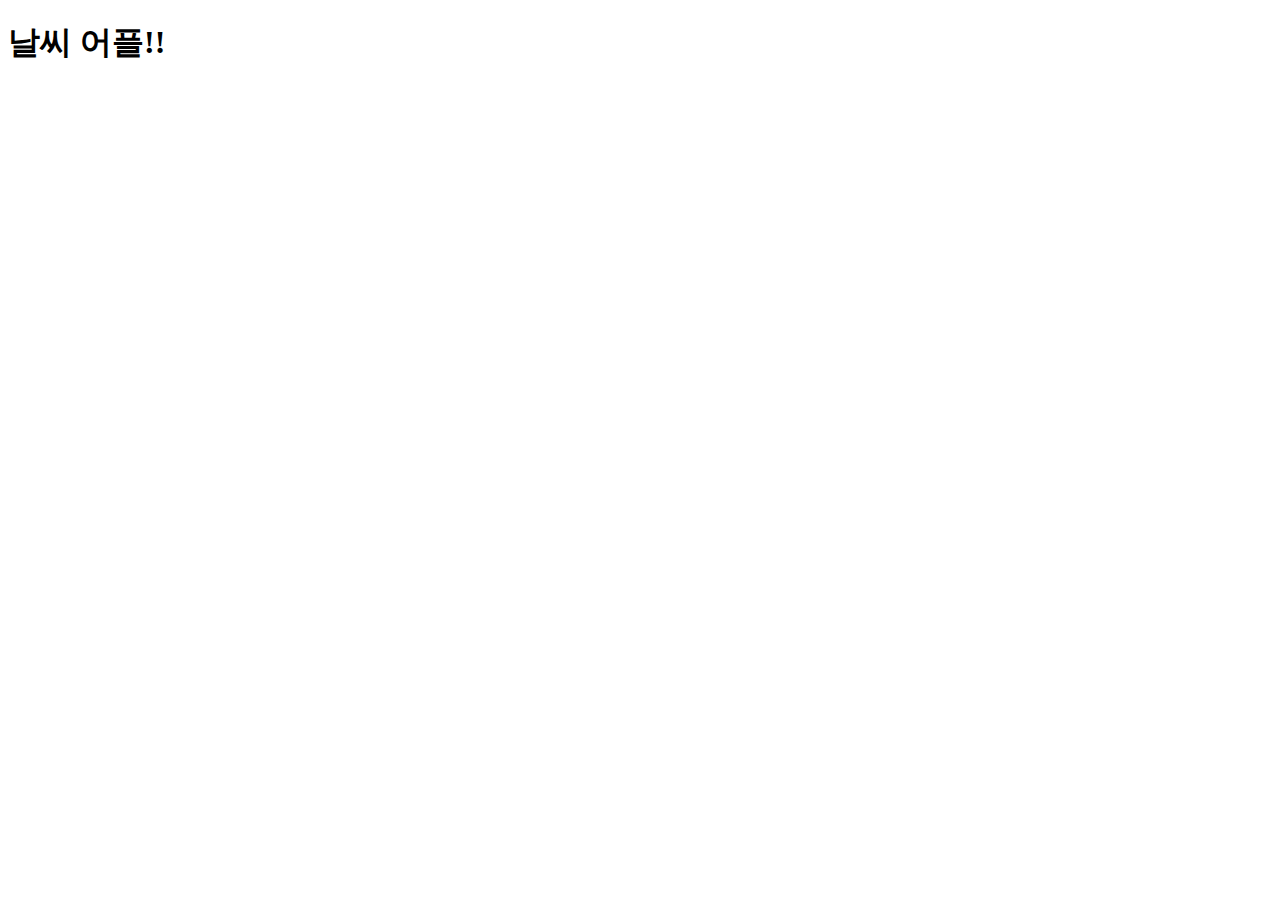
==== index.html @ 57c0c913 "first commit" ====
<!DOCTYPE html>
<html lang="ko">
<head>
  <meta charset="UTF-8">
  <meta name="viewport" content="width=device-width, initial-scale=1.0">
  <link rel="stylesheet" href="css/style.css">
  <script src="js/app.js"></script>
  <title>Document</title>
</head>
<body>
  <header>
    <h1>날씨 어플!!</h1>
  </header>
  <main>
    <section class="hajun"></section>
    <section class="jinyoung"></section>
  </main>
</body>
</html>
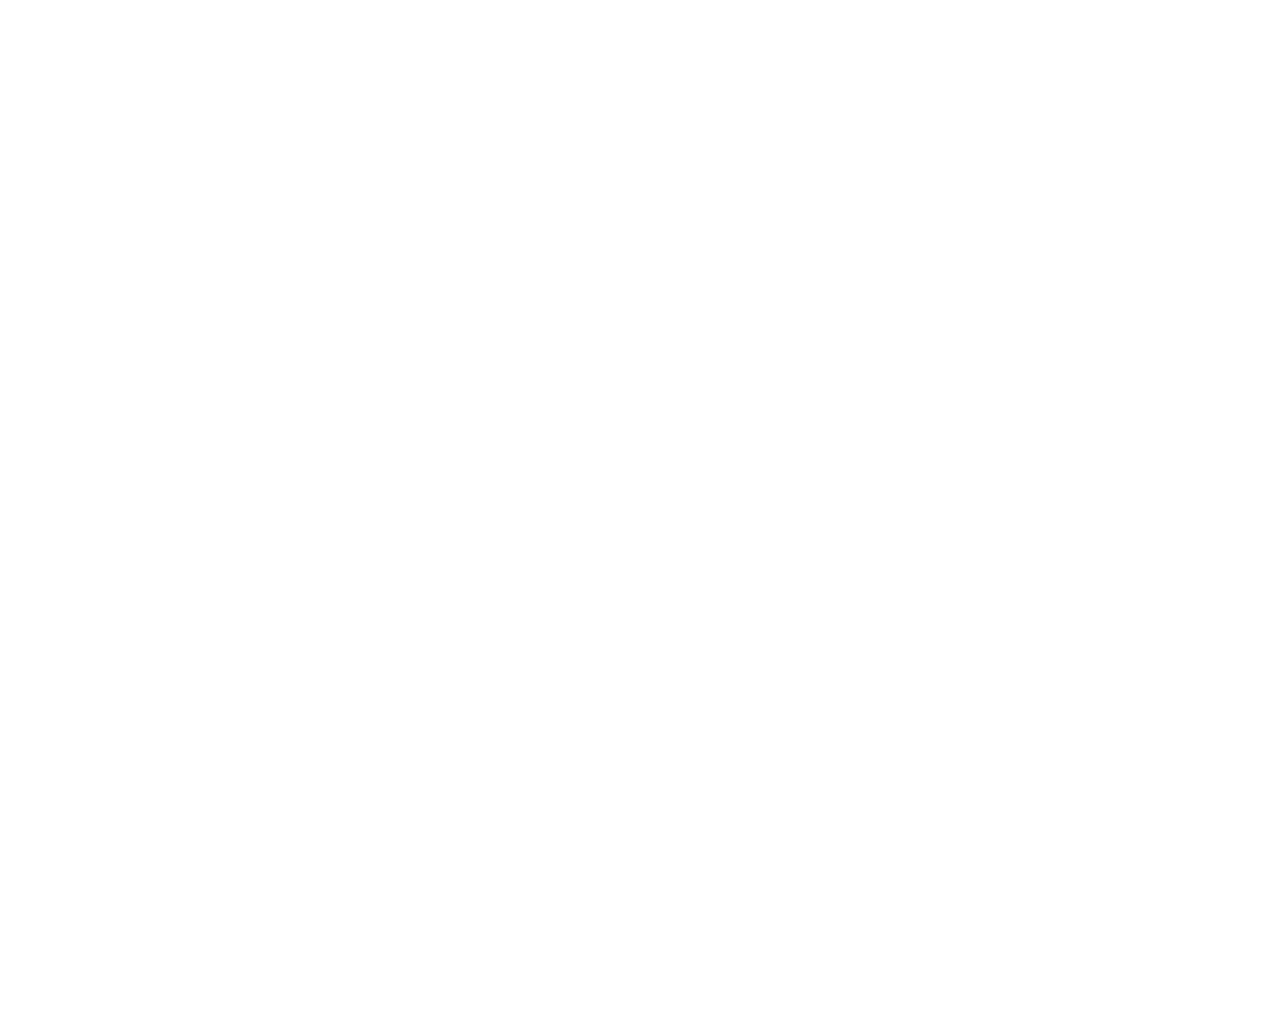
==== commit 6b7dda81: "Merge pull request #19 from HaJunRyu/develop" ====
--- a/index.html
+++ b/index.html
@@ -4,16 +4,20 @@
   <meta charset="UTF-8">
   <meta name="viewport" content="width=device-width, initial-scale=1.0">
   <link rel="stylesheet" href="css/style.css">
+  <script src="https://unpkg.com/axios/dist/axios.min.js"></script>
   <script src="js/app.js"></script>
-  <title>Document</title>
+  <script src="js/quote-api.js"></script>
+  <title>날씨 날씨</title>
 </head>
 <body>
   <header>
-    <h1>날씨 어플!!</h1>
+    <h1 class="a11y-hidden">Momentum</h1>
   </header>
   <main>
-    <section class="hajun"></section>
+    <section class="weather">
+      <em class="temp"></em>
+      <span class="location white-space"></span>
+    </section>
     <section class="jinyoung"></section>
-  </main>
 </body>
 </html>--- a/css/style.css
+++ b/css/style.css
@@ -0,0 +1,3 @@
+@import url('./component.css');
+@import url('./main.css');
+@import url('./weather.css');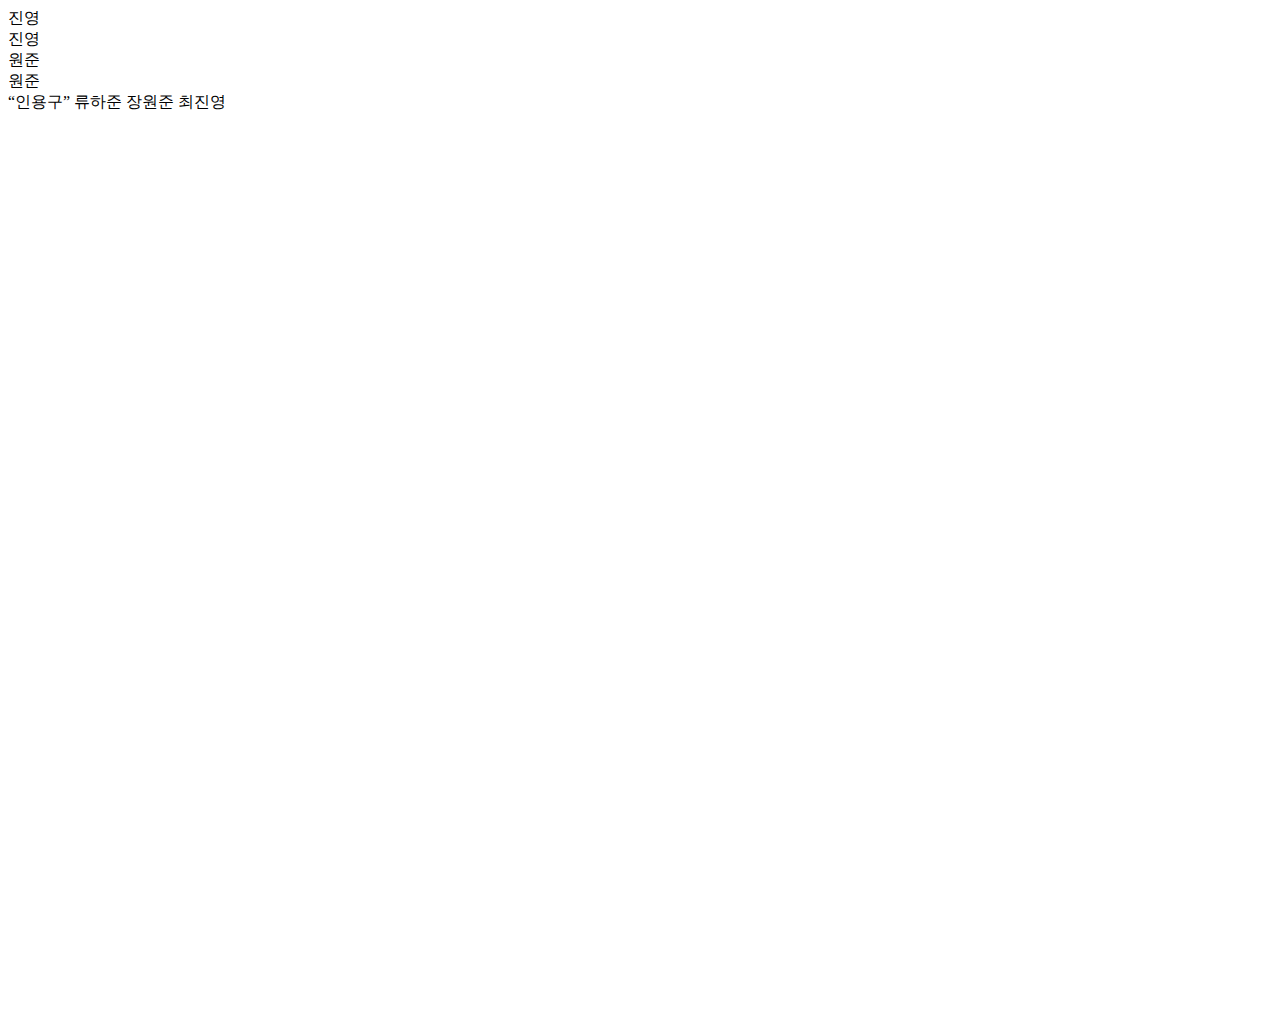
==== commit e1125654: "feat: build project" ====
--- a/index.html
+++ b/index.html
@@ -1,23 +1,32 @@
 <!DOCTYPE html>
 <html lang="ko">
+
 <head>
   <meta charset="UTF-8">
   <meta name="viewport" content="width=device-width, initial-scale=1.0">
   <link rel="stylesheet" href="css/style.css">
-  <script src="https://unpkg.com/axios/dist/axios.min.js"></script>
-  <script src="js/app.js"></script>
-  <script src="js/quote-api.js"></script>
+  <script src="./js/app.js"></script>
   <title>날씨 날씨</title>
 </head>
+<!-- // body bg 진영 -->
 <body>
   <header>
     <h1 class="a11y-hidden">Momentum</h1>
   </header>
   <main>
+    <section class="search-bar">진영</section> 
     <section class="weather">
       <em class="temp"></em>
       <span class="location white-space"></span>
     </section>
-    <section class="jinyoung"></section>
+    <section class="time">진영</section> 
+    <section class="main-todo">원준</section> 
+    <section class="sub-todo">원준</section>
+  </main>
+  <footer>
+    <q>인용구</q>
+    <span>류하준 장원준 최진영</span>
+  </footer>
 </body>
+
 </html>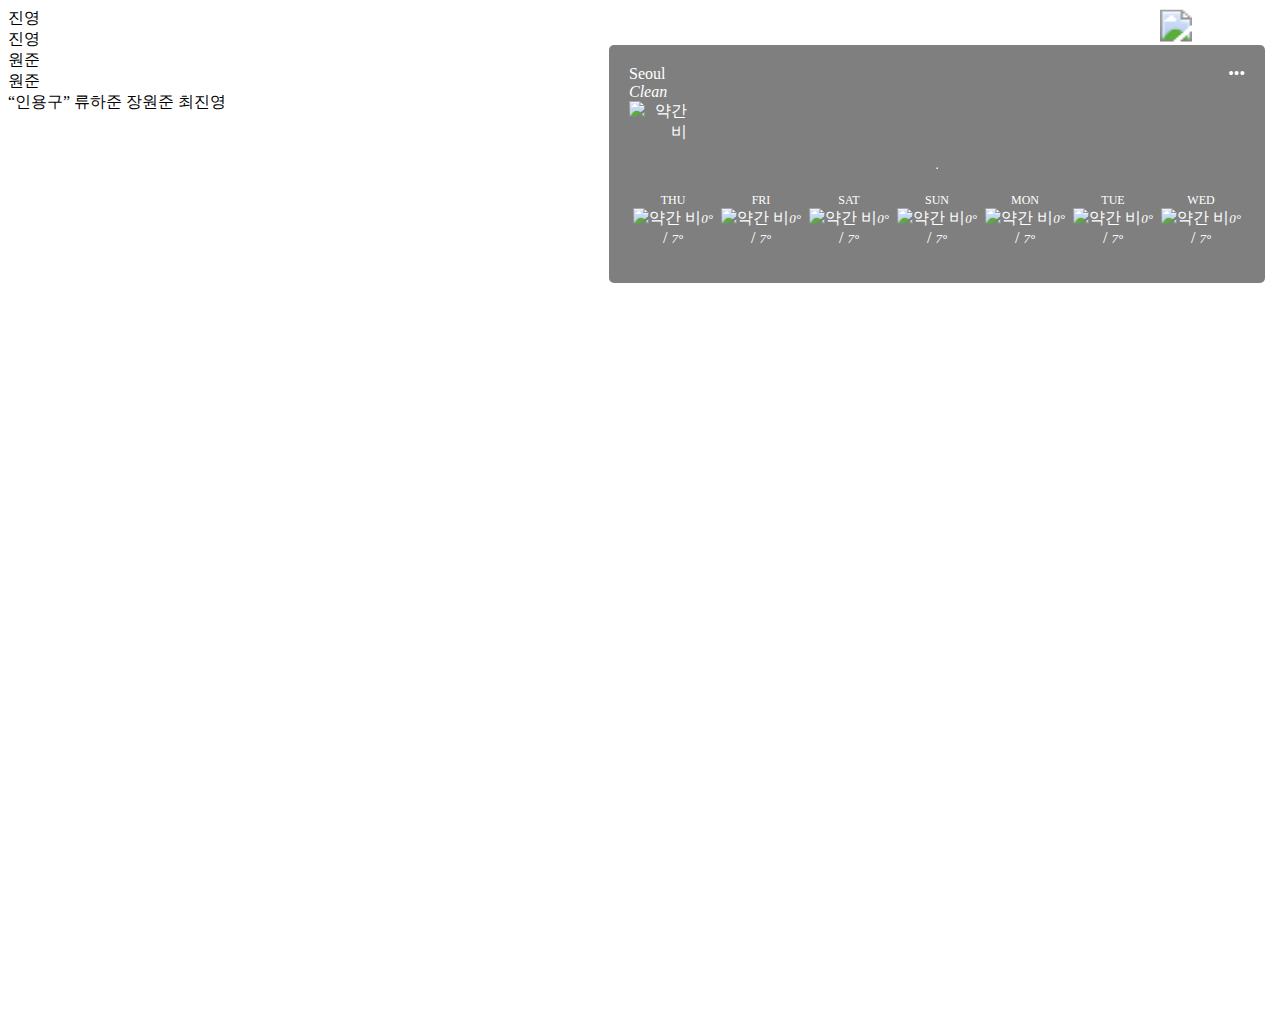
==== commit 10ac2311: "feat: add daily weather and weekly weather solved: #26" ====
--- a/index.html
+++ b/index.html
@@ -5,22 +5,47 @@
   <meta charset="UTF-8">
   <meta name="viewport" content="width=device-width, initial-scale=1.0">
   <link rel="stylesheet" href="css/style.css">
-  <script src="./js/app.js"></script>
+  <script src="https://unpkg.com/axios/dist/axios.min.js"></script>
+  <script src="./js/app.js" defer></script>
   <title>날씨 날씨</title>
 </head>
 <!-- // body bg 진영 -->
+
 <body>
   <header>
     <h1 class="a11y-hidden">Momentum</h1>
   </header>
   <main>
-    <section class="search-bar">진영</section> 
+    <section class="search-bar">진영</section>
     <section class="weather">
-      <em class="temp"></em>
-      <span class="location white-space"></span>
+      <h2 class="a11y-hidden">날씨</h2>
+      <section class="daily-weather">
+        <h3 class="a11y-hidden">오늘 날씨</h3>
+        <img class="weather-icon" src="http://openweathermap.org/img/wn/10d@2x.png" alt="약간 비"/><em class="temp"></em>
+        <span class="location white-space"></span>
+      </section>
+      <section class="weather-modal">
+        <h3 class="a11y-hidden">주간 날씨</h3>
+        <!-- location class가 2개 잘 이용해보자 -->
+        <span class="location">Seoul</span>
+        <em class="weather-state">Clean</em>
+        <!-- weather-icon도 2개 -->
+        <img class="weather-icon" src="http://openweathermap.org/img/wn/10d@2x.png" alt="약간 비"/>
+        <hr>
+        <ol class="weekly-weather">
+          <li><time class="white-space" datetime="">THU</time><img class="weather-icon" src="http://openweathermap.org/img/wn/10d@2x.png" alt="약간 비"/><em class="temp temp-min">0°</em> / <em class="temp temp-max">7°</em></li>
+          <li><time class="white-space" datetime="">FRI</time><img class="weather-icon" src="http://openweathermap.org/img/wn/10d@2x.png" alt="약간 비"/><em class="temp temp-min">0°</em> / <em class="temp temp-max">7°</em></li>
+          <li><time class="white-space" datetime="">SAT</time><img class="weather-icon" src="http://openweathermap.org/img/wn/10d@2x.png" alt="약간 비"/><em class="temp temp-min">0°</em> / <em class="temp temp-max">7°</em></li>
+          <li><time class="white-space" datetime="">SUN</time><img class="weather-icon" src="http://openweathermap.org/img/wn/10d@2x.png" alt="약간 비"/><em class="temp temp-min">0°</em> / <em class="temp temp-max">7°</em></li>
+          <li><time class="white-space" datetime="">MON</time><img class="weather-icon" src="http://openweathermap.org/img/wn/10d@2x.png" alt="약간 비"/><em class="temp temp-min">0°</em> / <em class="temp temp-max">7°</em></li>
+          <li><time class="white-space" datetime="">TUE</time><img class="weather-icon" src="http://openweathermap.org/img/wn/10d@2x.png" alt="약간 비"/><em class="temp temp-min">0°</em> / <em class="temp temp-max">7°</em></li>
+          <li><time class="white-space" datetime="">WED</time><img class="weather-icon" src="http://openweathermap.org/img/wn/10d@2x.png" alt="약간 비"/><em class="temp temp-min">0°</em> / <em class="temp temp-max">7°</em></li>
+        </ol>
+        <span class="more-btn">•••</span>
+      </section>
     </section>
-    <section class="time">진영</section> 
-    <section class="main-todo">원준</section> 
+    <section class="time">진영</section>
+    <section class="main-todo">원준</section>
     <section class="sub-todo">원준</section>
   </main>
   <footer>
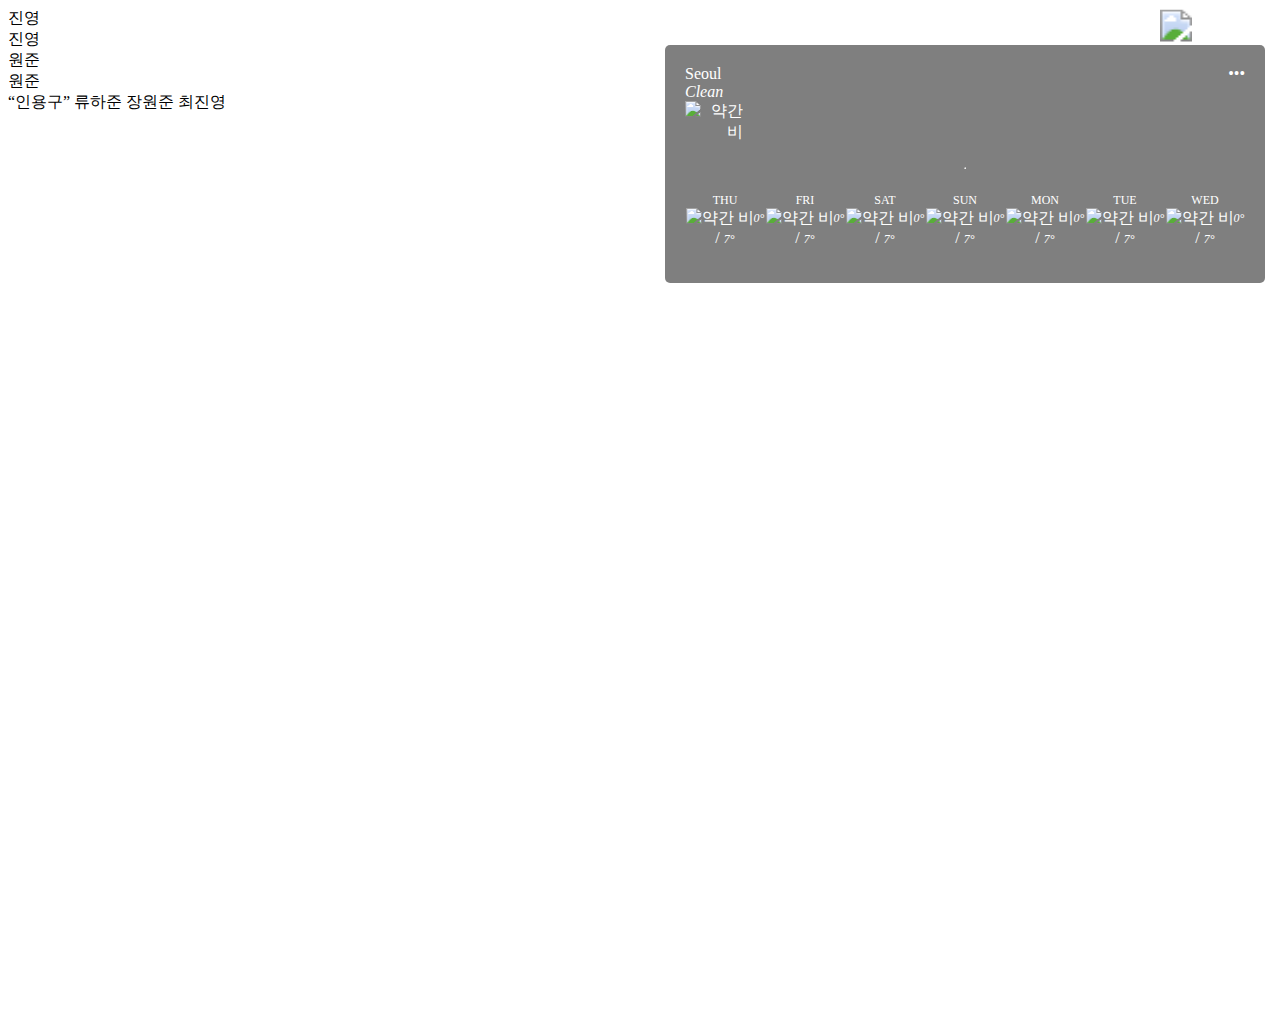
==== commit 01ff71ce: "feat: weather data fetch and rendering" ====
--- a/index.html
+++ b/index.html
@@ -6,7 +6,7 @@
   <meta name="viewport" content="width=device-width, initial-scale=1.0">
   <link rel="stylesheet" href="css/style.css">
   <script src="https://unpkg.com/axios/dist/axios.min.js"></script>
-  <script src="./js/app.js" defer></script>
+  <script type="module" src="./js/app.js" defer></script>
   <title>날씨 날씨</title>
 </head>
 <!-- // body bg 진영 -->
@@ -31,6 +31,7 @@
         <em class="weather-state">Clean</em>
         <!-- weather-icon도 2개 -->
         <img class="weather-icon" src="http://openweathermap.org/img/wn/10d@2x.png" alt="약간 비"/>
+        <em class="modal-temp"></em>
         <hr>
         <ol class="weekly-weather">
           <li><time class="white-space" datetime="">THU</time><img class="weather-icon" src="http://openweathermap.org/img/wn/10d@2x.png" alt="약간 비"/><em class="temp temp-min">0°</em> / <em class="temp temp-max">7°</em></li>
